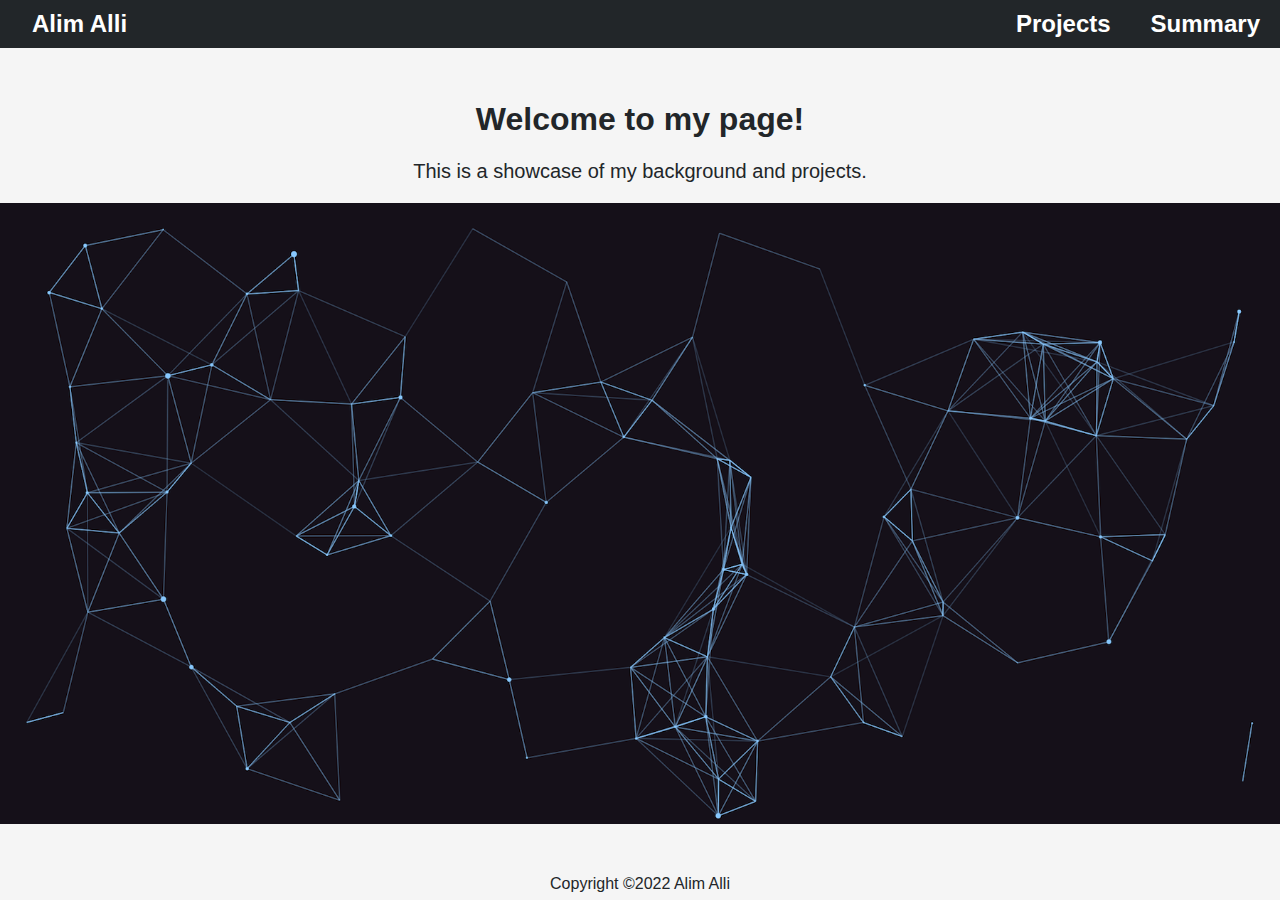
==== index.html @ ee6b8ae2 "Adding Personal Website" ====
<!DOCTYPE html>

<html lang="en">
    <head>
        <link rel="stylesheet" href="https://cdn.jsdelivr.net/npm/bootstrap@4.5.3/dist/css/bootstrap.min.css" integrity="sha384-TX8t27EcRE3e/ihU7zmQxVncDAy5uIKz4rEkgIXeMed4M0jlfIDPvg6uqKI2xXr2" crossorigin="anonymous">
        <link href="./Resources/css/styles.css" rel="stylesheet">
        <script src="https://cdn.jsdelivr.net/npm/bootstrap@4.5.3/dist/js/bootstrap.bundle.min.js" integrity="sha384-ho+j7jyWK8fNQe+A12Hb8AhRq26LrZ/JpcUGGOn+Y7RsweNrtN/tE3MoK7ZeZDyx" crossorigin="anonymous"></script>

        <title>Alim Alli</title>
    </head>

    <body>
        <div id="page-container">
            <nav>
                <h3 class="name" onclick="location.href='index.html';">Alim Alli</h3>
                <h3 class="section" onclick="location.href='summary.html';">Summary</h3>
                <h3 class="section" onclick="location.href='projects.html';">Projects</h3>
            </nav>

            <div class="main">
                <div class="jumbotron-fluid">
                    <div style="text-align: center">
                        <h1 class="display-4">Welcome to my page!</h1>
                        <p class="lead">This is a showcase of my background and projects.</p>
                        <div class="bgimg"></div>
                    </div>
                </div>
            </div>
        </div>
    </body>

    <footer class="footer" id='Footer' onclick="location.href='design.html';">
        Copyright &copy;2022 Alim Alli
    </footer>

</html>
---- Resources/css/styles.css ----
/* base tag styles */

body {
    background-color: #f5f5f5;
    color: #222629;
    margin: 0;
    text-align: left;
    font-family: 'Montserrat', sans-serif;
}

nav {
    position: fixed; 
    width: 100%;
    z-index: 10;
    background-color: #222629;
}

p {
    font-size: 20px;
    padding-left: 20px;
    padding-right: 20px;
}

h3 {
    font-size: 24px;
    line-height: 2;
}

hr {
    margin: 2;
    border-width: 3px;
}

ul {
    text-align: center;
    list-style-type: none;
}

li {
    font-size: 16px;
}

footer {
    text-align: center;
    position: fixed;
    bottom: 0;
    width: 100%;
    z-index: 10;
    background-color: #f5f5f5;
    line-height: 2;
}

.footer:hover {
    background-color: #DEF2F1;
    transition: color 0.1s ease-in-out, background-color 0.1s ease-in-out;
}

/* selector tag styles */

.container {
    margin-left: auto;
    margin-right: auto;
    padding-left: 15px;
    padding-right: 15px;
}

#page-container {
    position: relative;
    min-height: 100vh;
}

.name {
    color: white;
    text-align: left;
    margin: 0;
    padding: 0rem 2rem;
    display: inline;
}

.name:hover {
    cursor: pointer;
    text-decoration: overline underline;
}

.section {
    color: white;
    margin: 0;
    display: inline;
    float: right;
    padding: 0px 20px;
}

.section:hover {
    background-color: #2B7A78;
    transition: background-color 0.1s ease-in-out;
    cursor: pointer;
}

.activepage {
    text-decoration: overline;
}

.main {
    position: absolute;
    top: 80px;
    width: 100%;
}

.bgimg {
    background-image: url("./../particlebg.png");
    background-size: cover;
    background-position: center;
    background-repeat: no-repeat;
    height: 69vh;
}

.logos {
    width: 100%;
    height: auto;
    padding: 2px 5px;
    max-width: 200px;
}

.currentlogo {
    width: 30%;
    height: auto;
    padding: 2px 5px;
}

.Alimimage {
    width: 50%;
    height: auto;
    vertical-align: middle;
    border-radius: 50%;
    margin: 40px;
}

.center {
    display: block;
    margin-left: auto;
    margin-right: auto;
    width: 50%;
}

.row {
    display: flex;
}

.column {
    flex: 50%;
    padding: 20px;
    text-align: center;
}

.column3 {
    flex: 25%;
    padding: 20px;
}

#logosrow1 {
    align-items: center;
}

#logosrow2 {
    align-items: center;
}

.fa {
    padding: 10px;
    font-size: 30px;
    width: 50px;
    text-align: center;
    text-decoration: none;
    border-radius: 50%;
}

.fa:hover {
    opacity: 0.5;
}

.fa-instagram {
    background: #9645bc;
    color: white;
}

.fa-linkedin {
    background: #007bb5;
    color: white;
}

.fa-github {
    background: black;
    color: white;
}

.fa-twitter {
    background: #55ACEE;
    color: white;
}

#skills-container {
    display: flex;
    width: 100%;
    justify-content: space-between;
    flex-wrap: wrap;
}
  
#skills-container > * {
    font-size: 3em;
    width: 3em;
    margin-top: 0.5em;
}

.containerborder {
    padding: 1rem;
    border: 2px solid black;
    margin: 1rem;
}

.colorcontainer {
    display: flex;
    justify-content: space-around;
    flex-wrap: wrap;
}

.colorpanel {
    flex-basis: 400px;
    text-align: center;
    line-height: 2;
    margin: 1rem;
}

.colorbox1 {
    background-color: #222629;
    color: white;
}

.colorbox2 {
    background-color: #2B7A78;
    color: white;
}

.colorbox3 {
    background-color: #3AAFA9;
    color: white;
}

.colorbox4 {
    background-color: #DEF2F1;
    color: white;
}

.colorbox5 {
    background-color: #f5f5f5;
    color: white;
}

.fontcontainer {
    display: flex;
}

.fontpanel {
    margin: 1rem;
}

.fontname {
    text-decoration: underline;
}
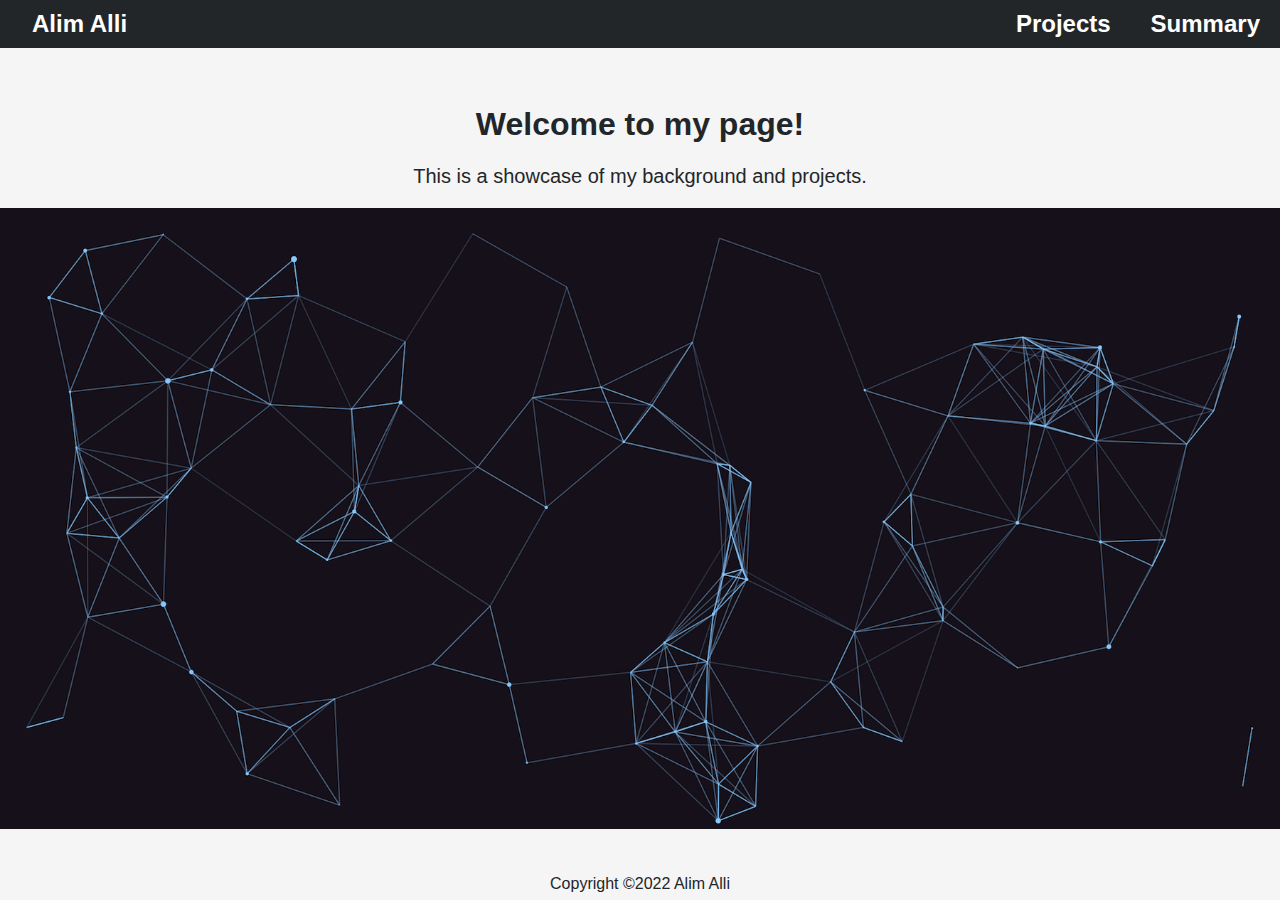
==== commit 13c98496: "Mobile site CSS fixes" ====
--- a/index.html
+++ b/index.html
@@ -19,7 +19,7 @@
 
             <div class="main">
                 <div class="jumbotron-fluid">
-                    <div style="text-align: center">
+                    <div style="text-align: center; width: 100vw;">
                         <h1 class="display-4">Welcome to my page!</h1>
                         <p class="lead">This is a showcase of my background and projects.</p>
                         <div class="bgimg"></div>
--- a/Resources/css/styles.css
+++ b/Resources/css/styles.css
@@ -1,268 +1,551 @@
 /* base tag styles */
 
-body {
-    background-color: #f5f5f5;
-    color: #222629;
-    margin: 0;
-    text-align: left;
-    font-family: 'Montserrat', sans-serif;
+@media only screen and (min-width: 1024px){
+
+    body {
+        background-color: #f5f5f5;
+        color: #222629;
+        margin: 0;
+        text-align: left;
+        font-family: 'Montserrat', sans-serif;
+    }
+
+    nav {
+        position: fixed; 
+        width: 100%;
+        z-index: 10;
+        background-color: #222629;
+    }
+
+    p {
+        font-size: 20px;
+        padding-left: 20px;
+        padding-right: 20px;
+    }
+
+    h3 {
+        font-size: 24px;
+        line-height: 2;
+    }
+
+    hr {
+        margin: 2;
+        border-width: 3px;
+    }
+
+    ul {
+        text-align: center;
+        list-style-type: none;
+    }
+
+    li {
+        font-size: 16px;
+    }
+
+    footer {
+        text-align: center;
+        position: fixed;
+        bottom: 0;
+        width: 100%;
+        z-index: 10;
+        background-color: #f5f5f5;
+        line-height: 2;
+    }
+
+    .footer:hover {
+        background-color: #DEF2F1;
+        transition: color 0.1s ease-in-out, background-color 0.1s ease-in-out;
+    }
+
+    /* selector tag styles */
+
+    .container {
+        margin-left: auto;
+        margin-right: auto;
+        padding-left: 15px;
+        padding-right: 15px;
+    }
+
+    .split-color {
+        display: flex; 
+        position: relative; 
+        width: 50%; 
+        height: 100vh; 
+        background-color: rgba(211, 211, 211, 0.5);
+        float: right;
+    }
+
+    #page-container {
+        position: relative;
+        min-height: 100vh;
+    }
+
+    .name {
+        color: white;
+        text-align: left;
+        margin: 0;
+        padding: 0rem 2rem;
+        display: inline;
+    }
+
+    .name:hover {
+        cursor: pointer;
+        text-decoration: overline underline;
+    }
+
+    .section {
+        color: white;
+        margin: 0;
+        display: inline;
+        float: right;
+        padding: 0px 20px;
+    }
+
+    .section:hover {
+        background-color: #2B7A78;
+        transition: background-color 0.1s ease-in-out;
+        cursor: pointer;
+    }
+
+    .activepage {
+        text-decoration: overline;
+    }
+
+    .main {
+        position: absolute;
+        top: 85px;
+        width: 100%;
+    }
+
+    .bgimg {
+        background-image: url("./../particlebg.png");
+        background-size: cover;
+        background-position: center;
+        background-repeat: no-repeat;
+        height: 69vh;
+    }
+
+    .logos {
+        width: 100%;
+        height: auto;
+        padding: 2px 5px;
+        max-width: 200px;
+    }
+
+    .currentlogo {
+        width: 30%;
+        height: auto;
+        padding: 2px 5px;
+    }
+
+    .Alimimage {
+        width: 50%;
+        height: auto;
+        vertical-align: middle;
+        border-radius: 50%;
+        margin: 40px;
+    }
+
+    .center {
+        display: block;
+        margin-left: auto;
+        margin-right: auto;
+        width: 50%;
+    }
+
+    .row {
+        display: flex;
+    }
+
+    .column {
+        flex: 50%;
+        padding: 20px;
+        text-align: center;
+    }
+
+    .column3 {
+        flex: 25%;
+        padding: 20px;
+    }
+
+    #logosrow1 {
+        align-items: center;
+    }
+
+    #logosrow2 {
+        align-items: center;
+    }
+
+    .fa {
+        padding: 10px;
+        font-size: 30px;
+        width: 50px;
+        text-align: center;
+        text-decoration: none;
+        border-radius: 50%;
+    }
+
+    .fa:hover {
+        opacity: 0.5;
+    }
+
+    .fa-instagram {
+        background: #9645bc;
+        color: white;
+    }
+
+    .fa-linkedin {
+        background: #007bb5;
+        color: white;
+    }
+
+    .fa-github {
+        background: black;
+        color: white;
+    }
+
+    .fa-twitter {
+        background: #55ACEE;
+        color: white;
+    }
+
+    #skills-container {
+        display: flex;
+        width: 100%;
+        justify-content: space-between;
+        flex-wrap: wrap;
+    }
+    
+    #skills-container > * {
+        font-size: 3em;
+        width: 3em;
+        margin-top: 0.5em;
+    }
+
+    .containerborder {
+        padding: 1rem;
+        border: 2px solid black;
+        margin: 1rem;
+    }
+
+    .colorcontainer {
+        display: flex;
+        justify-content: space-around;
+        flex-wrap: wrap;
+    }
+
+    .colorpanel {
+        flex-basis: 400px;
+        text-align: center;
+        line-height: 2;
+        margin: 1rem;
+    }
+
+    .colorbox1 {
+        background-color: #222629;
+        color: white;
+    }
+
+    .colorbox2 {
+        background-color: #2B7A78;
+        color: white;
+    }
+
+    .colorbox3 {
+        background-color: #3AAFA9;
+        color: white;
+    }
+
+    .colorbox4 {
+        background-color: #DEF2F1;
+        color: white;
+    }
+
+    .colorbox5 {
+        background-color: #f5f5f5;
+        color: white;
+    }
+
+    .fontcontainer {
+        display: flex;
+    }
+
+    .fontpanel {
+        margin: 1rem;
+    }
+
+    .fontname {
+        text-decoration: underline;
+    }
+
 }
 
-nav {
-    position: fixed; 
-    width: 100%;
-    z-index: 10;
-    background-color: #222629;
-}
-
-p {
-    font-size: 20px;
-    padding-left: 20px;
-    padding-right: 20px;
-}
-
-h3 {
-    font-size: 24px;
-    line-height: 2;
-}
-
-hr {
-    margin: 2;
-    border-width: 3px;
-}
-
-ul {
-    text-align: center;
-    list-style-type: none;
-}
-
-li {
-    font-size: 16px;
-}
-
-footer {
-    text-align: center;
-    position: fixed;
-    bottom: 0;
-    width: 100%;
-    z-index: 10;
-    background-color: #f5f5f5;
-    line-height: 2;
-}
-
-.footer:hover {
-    background-color: #DEF2F1;
-    transition: color 0.1s ease-in-out, background-color 0.1s ease-in-out;
-}
-
-/* selector tag styles */
-
-.container {
-    margin-left: auto;
-    margin-right: auto;
-    padding-left: 15px;
-    padding-right: 15px;
-}
-
-#page-container {
-    position: relative;
-    min-height: 100vh;
-}
-
-.name {
-    color: white;
-    text-align: left;
-    margin: 0;
-    padding: 0rem 2rem;
-    display: inline;
-}
-
-.name:hover {
-    cursor: pointer;
-    text-decoration: overline underline;
-}
-
-.section {
-    color: white;
-    margin: 0;
-    display: inline;
-    float: right;
-    padding: 0px 20px;
-}
-
-.section:hover {
-    background-color: #2B7A78;
-    transition: background-color 0.1s ease-in-out;
-    cursor: pointer;
-}
-
-.activepage {
-    text-decoration: overline;
-}
-
-.main {
-    position: absolute;
-    top: 80px;
-    width: 100%;
-}
-
-.bgimg {
-    background-image: url("./../particlebg.png");
-    background-size: cover;
-    background-position: center;
-    background-repeat: no-repeat;
-    height: 69vh;
-}
-
-.logos {
-    width: 100%;
-    height: auto;
-    padding: 2px 5px;
-    max-width: 200px;
-}
-
-.currentlogo {
-    width: 30%;
-    height: auto;
-    padding: 2px 5px;
-}
-
-.Alimimage {
-    width: 50%;
-    height: auto;
-    vertical-align: middle;
-    border-radius: 50%;
-    margin: 40px;
-}
-
-.center {
-    display: block;
-    margin-left: auto;
-    margin-right: auto;
-    width: 50%;
-}
-
-.row {
-    display: flex;
-}
-
-.column {
-    flex: 50%;
-    padding: 20px;
-    text-align: center;
-}
-
-.column3 {
-    flex: 25%;
-    padding: 20px;
-}
-
-#logosrow1 {
-    align-items: center;
-}
-
-#logosrow2 {
-    align-items: center;
-}
-
-.fa {
-    padding: 10px;
-    font-size: 30px;
-    width: 50px;
-    text-align: center;
-    text-decoration: none;
-    border-radius: 50%;
-}
-
-.fa:hover {
-    opacity: 0.5;
-}
-
-.fa-instagram {
-    background: #9645bc;
-    color: white;
-}
-
-.fa-linkedin {
-    background: #007bb5;
-    color: white;
-}
-
-.fa-github {
-    background: black;
-    color: white;
-}
-
-.fa-twitter {
-    background: #55ACEE;
-    color: white;
-}
-
-#skills-container {
-    display: flex;
-    width: 100%;
-    justify-content: space-between;
-    flex-wrap: wrap;
-}
-  
-#skills-container > * {
-    font-size: 3em;
-    width: 3em;
-    margin-top: 0.5em;
-}
-
-.containerborder {
-    padding: 1rem;
-    border: 2px solid black;
-    margin: 1rem;
-}
-
-.colorcontainer {
-    display: flex;
-    justify-content: space-around;
-    flex-wrap: wrap;
-}
-
-.colorpanel {
-    flex-basis: 400px;
-    text-align: center;
-    line-height: 2;
-    margin: 1rem;
-}
-
-.colorbox1 {
-    background-color: #222629;
-    color: white;
-}
-
-.colorbox2 {
-    background-color: #2B7A78;
-    color: white;
-}
-
-.colorbox3 {
-    background-color: #3AAFA9;
-    color: white;
-}
-
-.colorbox4 {
-    background-color: #DEF2F1;
-    color: white;
-}
-
-.colorbox5 {
-    background-color: #f5f5f5;
-    color: white;
-}
-
-.fontcontainer {
-    display: flex;
-}
-
-.fontpanel {
-    margin: 1rem;
-}
-
-.fontname {
-    text-decoration: underline;
+@media only screen and (max-width: 1024px) {
+    body {
+        background-color: #f5f5f5;
+        color: #222629;
+        margin: 0;
+        text-align: left;
+        font-family: 'Montserrat', sans-serif;
+    }
+
+    nav {
+        position: fixed; 
+        width: 100%;
+        z-index: 10;
+        background-color: #222629;
+    }
+
+    p {
+        font-size: 20px;
+        padding-left: 20px;
+        padding-right: 20px;
+    }
+
+    h3 {
+        font-size: 16px;
+        line-height: 2;
+    }
+
+    hr {
+        margin: 2;
+        border-width: 3px;
+    }
+
+    ul {
+        text-align: center;
+        list-style-type: none;
+    }
+
+    footer {
+        text-align: center;
+        position: fixed;
+        bottom: 0;
+        width: 100%;
+        z-index: 10;
+        background-color: #f5f5f5;
+        line-height: 2;
+    }
+
+    .footer:hover {
+        background-color: #DEF2F1;
+        transition: color 0.1s ease-in-out, background-color 0.1s ease-in-out;
+    }
+
+    /* selector tag styles */
+
+    .container {
+        margin-left: auto;
+        margin-right: auto;
+        padding-left: 15px;
+        padding-right: 15px;
+    }
+
+    #page-container {
+        position: relative;
+        min-height: 100vh;
+    }
+
+    .name {
+        color: white;
+        text-align: left;
+        margin: 0;
+        padding: 0rem 2rem;
+        display: inline;
+    }
+
+    .name:hover {
+        cursor: pointer;
+        text-decoration: overline underline;
+    }
+
+    .section {
+        color: white;
+        margin: 0;
+        display: inline;
+        float: right;
+        padding: 0px 20px;
+    }
+
+    .section:hover {
+        background-color: #2B7A78;
+        transition: background-color 0.1s ease-in-out;
+        cursor: pointer;
+    }
+
+    .activepage {
+        text-decoration: overline;
+    }
+
+    .main {
+        position: absolute;
+        top: 85px;
+        width: 90%;
+    }
+
+    .bgimg {
+        background-image: url("./../particlebg.png");
+        background-size: cover;
+        background-position: center;
+        background-repeat: no-repeat;
+        height: 69vh;
+        width: 100vw;
+    }
+
+    .logos {
+        width: 100%;
+        height: auto;
+        padding: 2px 5px;
+        max-width: 120px;
+    }
+
+    .currentlogo {
+        width: 30%;
+        height: auto;
+        padding: 2px 5px;
+    }
+
+    .Alimimage {
+        width: 50%;
+        height: auto;
+        vertical-align: middle;
+        border-radius: 50%;
+        margin: 40px;
+    }
+
+    .center {
+        display: block;
+        margin-left: auto;
+        margin-right: auto;
+        width: 50%;
+    }
+
+    .row {
+        display: flex;
+    }
+
+    .column3 {
+        flex: 25%;
+        padding: 20px;
+    }
+
+    #logosrow1 {
+        align-items: center;
+    }
+
+    #logosrow2 {
+        align-items: center;
+    }
+
+    .fa {
+        padding: 10px;
+        font-size: 30px;
+        width: 50px;
+        text-align: center;
+        text-decoration: none;
+        border-radius: 50%;
+    }
+
+    .fa:hover {
+        opacity: 0.5;
+    }
+
+    .fa-instagram {
+        background: #9645bc;
+        color: white;
+    }
+
+    .fa-linkedin {
+        background: #007bb5;
+        color: white;
+    }
+
+    .fa-github {
+        background: black;
+        color: white;
+    }
+
+    .fa-twitter {
+        background: #55ACEE;
+        color: white;
+    }
+
+    #skills-container {
+        display: flex;
+        width: 100%;
+        justify-content: space-between;
+        flex-wrap: wrap;
+    }
+    
+    #skills-container > * {
+        font-size: 3em;
+        width: 3em;
+        margin-top: 0.5em;
+    }
+
+    .containerborder {
+        padding: 1rem;
+        border: 2px solid black;
+        margin: 1rem;
+    }
+
+    .colorcontainer {
+        display: flex;
+        justify-content: space-around;
+        flex-wrap: wrap;
+    }
+
+    .colorpanel {
+        flex-basis: 400px;
+        text-align: center;
+        line-height: 2;
+        margin: 1rem;
+    }
+
+    .colorbox1 {
+        background-color: #222629;
+        color: white;
+    }
+
+    .colorbox2 {
+        background-color: #2B7A78;
+        color: white;
+    }
+
+    .colorbox3 {
+        background-color: #3AAFA9;
+        color: white;
+    }
+
+    .colorbox4 {
+        background-color: #DEF2F1;
+        color: white;
+    }
+
+    .colorbox5 {
+        background-color: #f5f5f5;
+        color: white;
+    }
+
+    .fontcontainer {
+        display: flex;
+    }
+
+    .fontpanel {
+        margin: 1rem;
+    }
+
+    .fontname {
+        text-decoration: underline;
+    }
+    
+    li {
+        font-size: 0.5rem;
+    }
+
+    .column {
+        flex: 100%;
+        padding: 20px;
+        text-align: center;
+    }
 }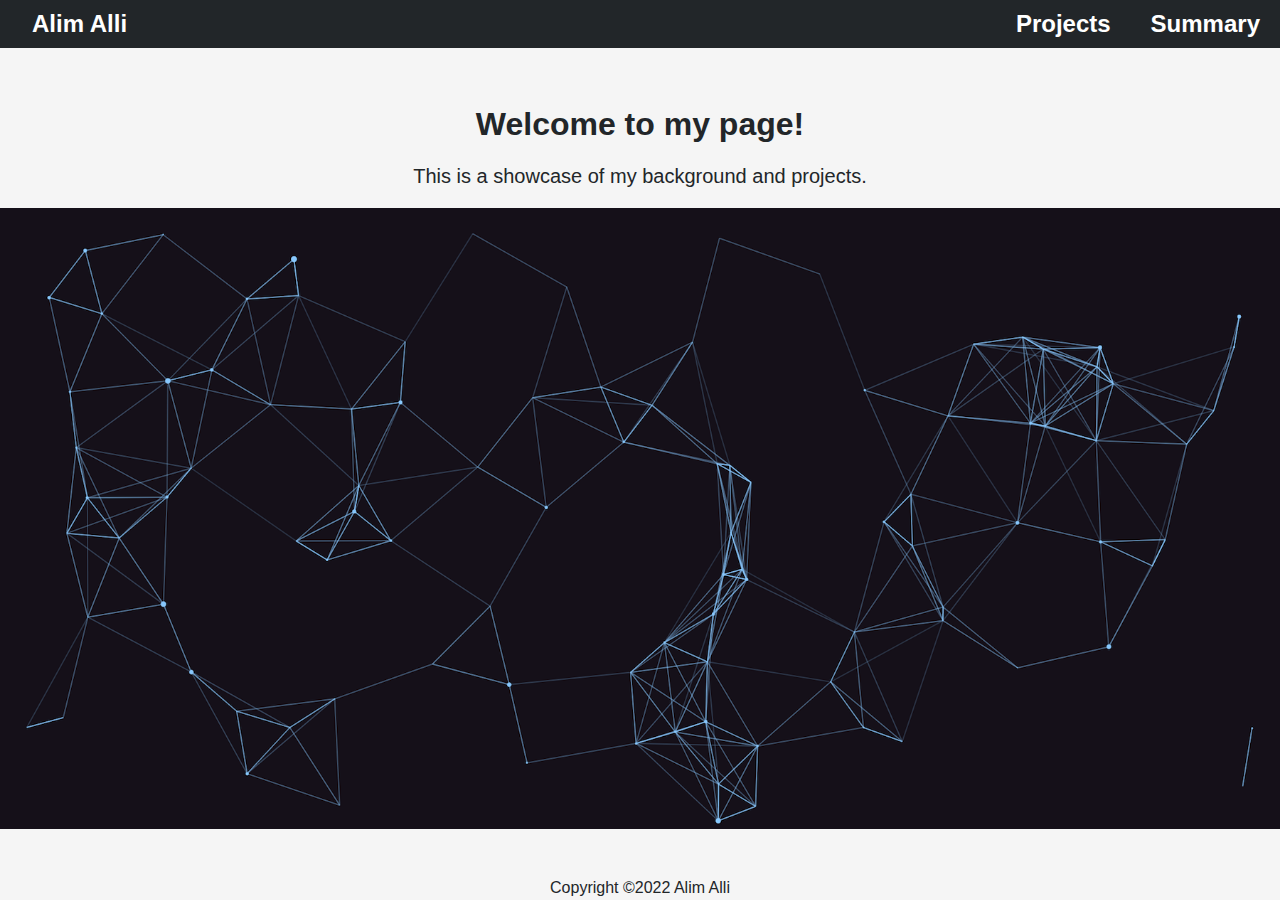
==== commit 160f4d8c: "Fixing viewport mobile" ====
--- a/index.html
+++ b/index.html
@@ -4,6 +4,7 @@
     <head>
         <link rel="stylesheet" href="https://cdn.jsdelivr.net/npm/bootstrap@4.5.3/dist/css/bootstrap.min.css" integrity="sha384-TX8t27EcRE3e/ihU7zmQxVncDAy5uIKz4rEkgIXeMed4M0jlfIDPvg6uqKI2xXr2" crossorigin="anonymous">
         <link href="./Resources/css/styles.css" rel="stylesheet">
+        <meta name="viewport" content="width=device-width, initial-scale=1.0">
         <script src="https://cdn.jsdelivr.net/npm/bootstrap@4.5.3/dist/js/bootstrap.bundle.min.js" integrity="sha384-ho+j7jyWK8fNQe+A12Hb8AhRq26LrZ/JpcUGGOn+Y7RsweNrtN/tE3MoK7ZeZDyx" crossorigin="anonymous"></script>
 
         <title>Alim Alli</title>
@@ -11,26 +12,28 @@
 
     <body>
         <div id="page-container">
-            <nav>
-                <h3 class="name" onclick="location.href='index.html';">Alim Alli</h3>
-                <h3 class="section" onclick="location.href='summary.html';">Summary</h3>
-                <h3 class="section" onclick="location.href='projects.html';">Projects</h3>
-            </nav>
+            <header>
+                <nav>
+                    <h3 class="name" onclick="location.href='index.html';">Alim Alli</h3>
+                    <h3 class="section" onclick="location.href='summary.html';">Summary</h3>
+                    <h3 class="section" onclick="location.href='projects.html';">Projects</h3>
+                </nav>
+            </header>
 
             <div class="main">
                 <div class="jumbotron-fluid">
-                    <div style="text-align: center; width: 100vw;">
+                    <div class="mainpicture">
                         <h1 class="display-4">Welcome to my page!</h1>
                         <p class="lead">This is a showcase of my background and projects.</p>
                         <div class="bgimg"></div>
                     </div>
                 </div>
             </div>
+
+            <footer class="footer" id='Footer' onclick="location.href='design.html';">
+                Copyright &copy;2022 Alim Alli
+            </footer>
         </div>
     </body>
 
-    <footer class="footer" id='Footer' onclick="location.href='design.html';">
-        Copyright &copy;2022 Alim Alli
-    </footer>
-
 </html>
--- a/Resources/css/styles.css
+++ b/Resources/css/styles.css
@@ -1,6 +1,6 @@
-/* base tag styles */
-
 @media only screen and (min-width: 1024px){
+
+    /* base tag styles */
 
     body {
         background-color: #f5f5f5;
@@ -49,7 +49,7 @@
         width: 100%;
         z-index: 10;
         background-color: #f5f5f5;
-        line-height: 2;
+        line-height: 1.5;
     }
 
     .footer:hover {
@@ -59,20 +59,13 @@
 
     /* selector tag styles */
 
-    .container {
-        margin-left: auto;
-        margin-right: auto;
-        padding-left: 15px;
-        padding-right: 15px;
-    }
-
     .split-color {
         display: flex; 
-        position: relative; 
+        position: fixed;
+        right: 0;
         width: 50%; 
         height: 100vh; 
         background-color: rgba(211, 211, 211, 0.5);
-        float: right;
     }
 
     #page-container {
@@ -115,6 +108,12 @@
         position: absolute;
         top: 85px;
         width: 100%;
+    }
+
+    .mainpicture {
+        text-align: center; 
+        width: 100vw; 
+        height: 100%;
     }
 
     .bgimg {
@@ -129,7 +128,7 @@
         width: 100%;
         height: auto;
         padding: 2px 5px;
-        max-width: 200px;
+        max-width: 150px;
     }
 
     .currentlogo {
@@ -139,11 +138,33 @@
     }
 
     .Alimimage {
-        width: 50%;
+        width: 40%;
         height: auto;
         vertical-align: middle;
         border-radius: 50%;
-        margin: 40px;
+        margin: 10px;
+        border:solid black 4px;
+    }
+
+    .Alimimage:hover {
+        background-color: rgba(0, 0, 0, 0.5);
+        transition: all 0.3s ease;
+        z-index: 1;
+        opacity: 0.5;
+    }
+
+    .hide {
+        display: none;
+        font-size: 24px;
+        font-family: Snell Roundhand;
+    }
+
+    .Alimimage:hover + .hide {
+        display: block;
+    }
+
+    .mobile {
+        display: none;
     }
 
     .center {
@@ -164,7 +185,7 @@
     }
 
     .column3 {
-        flex: 25%;
+        flex: 33%;
         padding: 20px;
     }
 
@@ -173,6 +194,10 @@
     }
 
     #logosrow2 {
+        align-items: center;
+    }
+
+    #logosrow3 {
         align-items: center;
     }
 
@@ -186,7 +211,7 @@
     }
 
     .fa:hover {
-        opacity: 0.5;
+        opacity: 0.75;
     }
 
     .fa-instagram {
@@ -222,13 +247,18 @@
         margin-top: 0.5em;
     }
 
+    #skills-container > *:hover {
+        opacity: 0.75;
+        transition: all 0.3s ease;
+    }
+
     .containerborder {
         padding: 1rem;
         border: 2px solid black;
         margin: 1rem;
     }
 
-    .colorcontainer {
+    .color-container {
         display: flex;
         justify-content: space-around;
         flex-wrap: wrap;
@@ -266,7 +296,7 @@
         color: white;
     }
 
-    .fontcontainer {
+    .font-container {
         display: flex;
     }
 
@@ -281,6 +311,9 @@
 }
 
 @media only screen and (max-width: 1024px) {
+
+    /* base tag mobile styles */
+
     body {
         background-color: #f5f5f5;
         color: #222629;
@@ -303,7 +336,7 @@
     }
 
     h3 {
-        font-size: 16px;
+        font-size: 24px;
         line-height: 2;
     }
 
@@ -317,14 +350,19 @@
         list-style-type: none;
     }
 
+    li {
+        font-size: 16px;
+    }
+
     footer {
         text-align: center;
-        position: fixed;
+        position: absolute;
         bottom: 0;
         width: 100%;
         z-index: 10;
         background-color: #f5f5f5;
         line-height: 2;
+        margin-top: auto;
     }
 
     .footer:hover {
@@ -332,18 +370,14 @@
         transition: color 0.1s ease-in-out, background-color 0.1s ease-in-out;
     }
 
-    /* selector tag styles */
-
-    .container {
-        margin-left: auto;
-        margin-right: auto;
-        padding-left: 15px;
-        padding-right: 15px;
-    }
+    /* selector tag mobile styles */
 
     #page-container {
         position: relative;
-        min-height: 100vh;
+        min-height: 100%;
+        display: flex;
+        flex-direction: column;
+        padding-bottom: 150px;
     }
 
     .name {
@@ -352,6 +386,7 @@
         margin: 0;
         padding: 0rem 2rem;
         display: inline;
+        text-decoration: overline underline;
     }
 
     .name:hover {
@@ -378,9 +413,15 @@
     }
 
     .main {
-        position: absolute;
+        position: relative;
         top: 85px;
         width: 90%;
+    }
+
+    .mainpicture {
+        text-align: center; 
+        width: 100vw; 
+        height: 100%;
     }
 
     .bgimg {
@@ -388,7 +429,7 @@
         background-size: cover;
         background-position: center;
         background-repeat: no-repeat;
-        height: 69vh;
+        height: 80vh;
         width: 100vw;
     }
 
@@ -410,7 +451,17 @@
         height: auto;
         vertical-align: middle;
         border-radius: 50%;
-        margin: 40px;
+        margin: 0px 0px 20px 40px;
+        border:solid black 3px;
+    }
+
+    .hide {
+        display: none;
+        font-size: 20px;
+    }
+
+    .desktop {
+        display: none;
     }
 
     .center {
@@ -425,8 +476,12 @@
     }
 
     .column3 {
-        flex: 25%;
-        padding: 20px;
+        flex: 33%;
+        padding: 10px;
+    }
+
+    .column3 > li {
+        font-size: 12px;
     }
 
     #logosrow1 {
@@ -447,7 +502,7 @@
     }
 
     .fa:hover {
-        opacity: 0.5;
+        opacity: 0.75;
     }
 
     .fa-instagram {
@@ -478,9 +533,9 @@
     }
     
     #skills-container > * {
-        font-size: 3em;
-        width: 3em;
-        margin-top: 0.5em;
+        font-size: 2em;
+        width: 2.75em;
+        margin: 0.5em 0em;
     }
 
     .containerborder {
@@ -489,7 +544,7 @@
         margin: 1rem;
     }
 
-    .colorcontainer {
+    .color-container {
         display: flex;
         justify-content: space-around;
         flex-wrap: wrap;
@@ -527,7 +582,7 @@
         color: white;
     }
 
-    .fontcontainer {
+    .font-container {
         display: flex;
     }
 
@@ -538,14 +593,9 @@
     .fontname {
         text-decoration: underline;
     }
-    
-    li {
-        font-size: 0.5rem;
-    }
 
     .column {
         flex: 100%;
-        padding: 20px;
         text-align: center;
     }
 }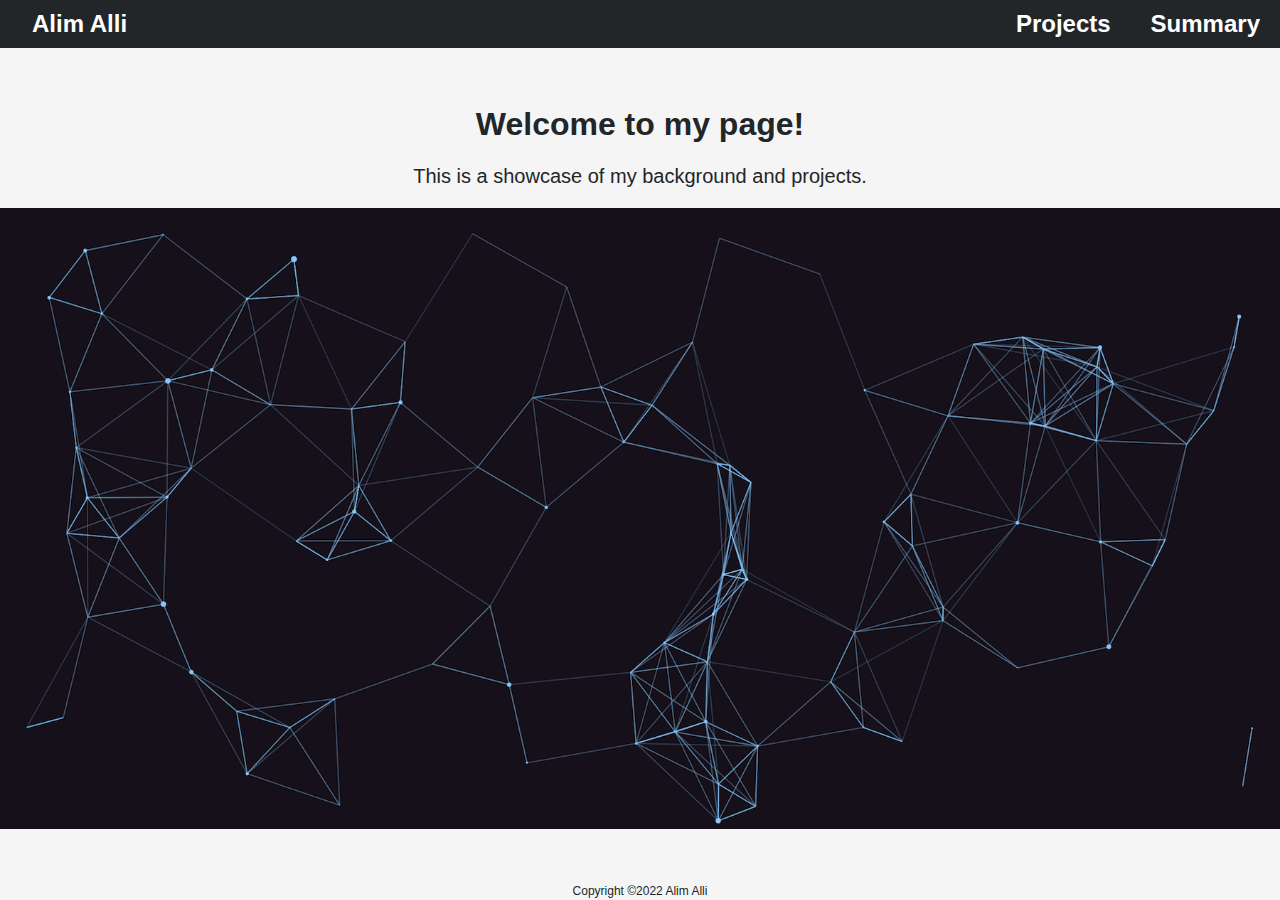
==== commit f2973db3: "Mobile CSS edits" ====
--- a/index.html
+++ b/index.html
@@ -23,7 +23,7 @@
             <div class="main">
                 <div class="jumbotron-fluid">
                     <div class="mainpicture">
-                        <h1 class="display-4">Welcome to my page!</h1>
+                        <h1 class="display-4"><b>Welcome to my page!</b></h1>
                         <p class="lead">This is a showcase of my background and projects.</p>
                         <div class="bgimg"></div>
                     </div>
--- a/Resources/css/styles.css
+++ b/Resources/css/styles.css
@@ -50,6 +50,7 @@
         z-index: 10;
         background-color: #f5f5f5;
         line-height: 1.5;
+        font-size: 12px;
     }
 
     .footer:hover {
@@ -127,14 +128,7 @@
     .logos {
         width: 100%;
         height: auto;
-        padding: 2px 5px;
         max-width: 150px;
-    }
-
-    .currentlogo {
-        width: 30%;
-        height: auto;
-        padding: 2px 5px;
     }
 
     .Alimimage {
@@ -186,7 +180,7 @@
 
     .column3 {
         flex: 33%;
-        padding: 20px;
+        padding: 12px;
     }
 
     #logosrow1 {
@@ -199,6 +193,7 @@
 
     #logosrow3 {
         align-items: center;
+        padding-top: 20px;
     }
 
     .fa {
@@ -308,6 +303,65 @@
         text-decoration: underline;
     }
 
+    .circlewrap {
+        align-items: center;
+        display: flex;
+        height: 100vh;
+        justify-content: center;
+        margin: 0;
+    }
+
+    .circles {
+        height: 100vmin;
+        position: relative;
+        width: 100vmin;
+        text-align: center;
+    }
+    
+    .circles > div {
+        animation: growAndFade 3s infinite ease-out;
+        background-color: #3AAFA9;
+        border-radius: 50%;
+        height: 100%;
+        opacity: 0;
+        position: absolute;
+        width: 100%;
+    }
+    
+    .circles .circle1 {
+        animation-delay: 0.5s;    
+    }
+
+    .circles .circle2 {
+        animation-delay: 1.5s; 
+    }
+
+    .circles .circle3 {
+        animation-delay: 2.5s;
+    }
+
+    @keyframes growAndFade {
+        0% {
+          opacity: .25;
+          transform: scale(0);
+        }
+        100% {
+          opacity: 0;
+          transform: scale(1);
+        }
+    }
+
+    .projectplaceholder {
+        display: flex;
+        text-align: center;
+        position: absolute;
+        width: 100vw;
+        height: 100vh;
+        justify-content: center;
+        align-items: center;
+        z-index: 2;
+        color: #222629;
+    }
 }
 
 @media only screen and (max-width: 1024px) {
@@ -320,6 +374,8 @@
         margin: 0;
         text-align: left;
         font-family: 'Montserrat', sans-serif;
+        overflow-x: hidden;
+        position: relative;
     }
 
     nav {
@@ -335,8 +391,16 @@
         padding-right: 20px;
     }
 
+    h1 {
+        font-size: 20px;
+    }
+
+    h2 {
+        font-size: 18px;
+    }
+
     h3 {
-        font-size: 24px;
+        font-size: 16px;
         line-height: 2;
     }
 
@@ -351,7 +415,7 @@
     }
 
     li {
-        font-size: 16px;
+        font-size: 12px;
     }
 
     footer {
@@ -361,8 +425,9 @@
         width: 100%;
         z-index: 10;
         background-color: #f5f5f5;
-        line-height: 2;
+        line-height: 1.5;
         margin-top: auto;
+        font-size: 12px;
     }
 
     .footer:hover {
@@ -377,7 +442,7 @@
         min-height: 100%;
         display: flex;
         flex-direction: column;
-        padding-bottom: 150px;
+        padding-bottom: 100px;
     }
 
     .name {
@@ -429,8 +494,16 @@
         background-size: cover;
         background-position: center;
         background-repeat: no-repeat;
-        height: 80vh;
+        height: 69vh;
         width: 100vw;
+    }
+
+    .display-4 {
+        font-size: 24px;
+    }
+
+    .lead {
+        font-size: 16px;
     }
 
     .logos {
@@ -480,10 +553,6 @@
         padding: 10px;
     }
 
-    .column3 > li {
-        font-size: 12px;
-    }
-
     #logosrow1 {
         align-items: center;
     }
@@ -551,7 +620,7 @@
     }
 
     .colorpanel {
-        flex-basis: 400px;
+        flex-basis: 300px;
         text-align: center;
         line-height: 2;
         margin: 1rem;
@@ -598,4 +667,64 @@
         flex: 100%;
         text-align: center;
     }
+
+    .circlewrap {
+        align-items: center;
+        display: flex;
+        height: 80vh;
+        justify-content: center;
+        margin: 0;
+    }
+
+    .circles {
+        height: 100vmin;
+        position: relative;
+        width: 100vmin;
+        text-align: center;
+    }
+
+    .circles > div {
+        animation: growAndFade 3s infinite ease-out;
+        background-color: #3AAFA9;
+        border-radius: 50%;
+        height: 100%;
+        opacity: 0;
+        position: absolute;
+        width: 100%;
+    }
+    
+    .circles .circle1 {
+        animation-delay: 0.5s;    
+    }
+
+    .circles .circle2 {
+        animation-delay: 1.5s; 
+    }
+
+    .circles .circle3 {
+        animation-delay: 2.5s;
+    }
+
+    @keyframes growAndFade {
+        0% {
+          opacity: .25;
+          transform: scale(0);
+        }
+        100% {
+          opacity: 0;
+          transform: scale(1);
+        }
+    }
+
+    .projectplaceholder {
+        display: flex;
+        text-align: center;
+        position: absolute;
+        width: 100vw;
+        height: 80vh;
+        justify-content: center;
+        align-items: center;
+        z-index: 2;
+        color: #222629;
+    }
 }